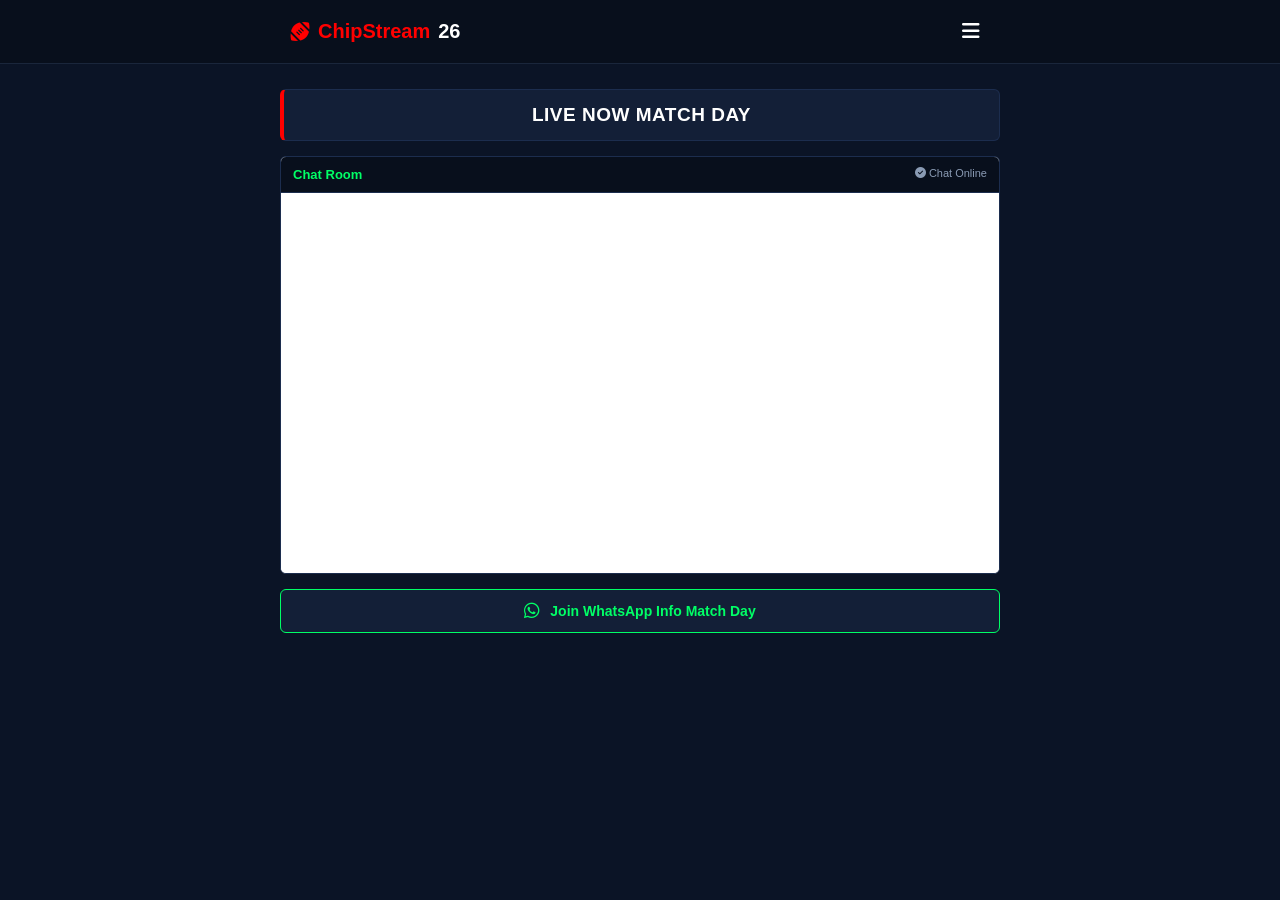
==== France-vs-Spain/index.html @ 0df5ef3a "Update JSON URL to use Date.now() instead of new Date()" ====
<!DOCTYPE html>
<html lang="id">
<head>
    <meta charset="UTF-8">
    <meta name="viewport" content="width=device-width, initial-scale=1.0">
    
    <title id="seo-title">Live Streaming France vs Spain Gratis HD - ChipStream26</title>
    <meta id="seo-description" name="description" content="Nonton live streaming France vs Spain online gratis kualitas HD tanpa buffering. Tonton pertandingan seru malam ini via Server 1, Server 2, atau Server 3.">
    <meta name="keywords" content="live streaming france vs spain, nonton france vs spain, streaming bola gratis, chipstream26">
    <meta name="robots" content="index, follow">
    <meta name="author" content="ChipStream26">
    
    <meta property="og:type" content="website">
    <meta id="og-url" property="og:url" content="https://nontonpialadunia26.vercel.app/France-vs-Spain">
    <meta id="og-title" property="og:title" content="Live Streaming France vs Spain Gratis HD - ChipStream26">
    <meta id="og-description" property="og:description" content="Nonton live streaming France vs Spain online gratis kualitas HD tanpa buffering.">
    <meta property="og:image" content="https://raw.githubusercontent.com/maniskayakmu0123-lang/webapkmod/main/gambar1.jpg">

    <link rel="stylesheet" href="https://cdnjs.cloudflare.com/ajax/libs/font-awesome/6.4.0/css/all.min.css">
    <style>
        body { background-color: #0b1426; color: #e0e0e0; text-align: center; font-family: 'Segoe UI', Tahoma, Geneva, Verdana, sans-serif; padding: 0; margin: 0; }
        .container { padding: 10px; max-width: 720px; margin: 0 auto; }
        .header-wrapper { width: 100%; background-color: #080f1c; border-bottom: 1px solid #1a263b; margin-bottom: 15px; position: relative; }
        .brand-header { max-width: 720px; margin: 0 auto; display: flex; justify-content: space-between; align-items: center; padding: 15px 10px; box-sizing: border-box; }
        .brand-logo { color: #ff0000; font-size: 20px; font-weight: bold; display: flex; align-items: center; gap: 8px; text-decoration: none; }
        .brand-logo span { color: #ffffff; }
        .menu-container { position: relative; display: inline-block; }
        .menu-icon { color: #ffffff; font-size: 20px; cursor: pointer; padding: 5px 10px; }
        .dropdown-menu { display: none; position: absolute; right: 10px; top: 45px; background-color: #131f37; min-width: 120px; border: 1px solid #1c2d4e; z-index: 1000; text-align: left; }
        .dropdown-menu a { color: #ffffff; padding: 12px 16px; text-decoration: none; display: block; font-size: 14px; font-weight: 600; }
        .dropdown-menu a:hover { background-color: #1a2a4a; color: #00ff66; }
        .show { display: block; }
        .live-banner { margin: 0 auto 15px auto; background-color: #131f37; border: 1px solid #1c2d4e; border-left: 4px solid #ff0000; border-radius: 6px; padding: 14px 16px; display: flex; align-items: center; justify-content: center; }
        .match-title { font-size: 19px; font-weight: 700; color: #ffffff; margin: 0; text-align: center; letter-spacing: 0.5px; }
        .logo-container { width: 100%; margin: 0 auto; }
        .single-logo { width: 100%; max-width: 100%; height: auto; border-radius: 6px 6px 0 0; border: 1px solid #1c2d4e; border-bottom: none; display: block; box-sizing: border-box; }
        .native-player, .youtube-player, .waiting-image { margin: 0 auto; border: 1px solid #1c2d4e; border-radius: 0 0 6px 6px; max-width: 100%; width: 100%; aspect-ratio: 16/9; background: #080f1c; display: none; box-sizing: border-box; }
        .server-container { width: 100%; margin: 15px auto 5px auto; text-align: left; display: none; }
        .server-grid { display: flex; gap: 10px; flex-wrap: wrap; }
        .btn-server { flex: 1; min-width: 100px; padding: 12px; font-size: 14px; font-weight: 600; color: #bbbbbb; background-color: #131f37; border: 1px solid #1c2d4e; border-radius: 6px; cursor: pointer; transition: all 0.2s ease; text-transform: capitalize; }
        .btn-server.active { background-color: #00ff66 !important; color: #000000 !important; border-color: #00ff66 !important; font-weight: bold; }
        .status-text { font-size: 12px; color: #8a9bb4; margin: 8px 0; font-family: monospace; }
        
        /* STYLE CHAT ROOM */
        .chat-container { width: 100%; margin: 15px auto 0 auto; border: 1px solid #1c2d4e; border-radius: 6px; overflow: hidden; background: #ffffff; box-sizing: border-box; }
        .chat-header { background: #080f1c; padding: 10px 12px; font-size: 13px; font-weight: bold; color: #00ff66; border-bottom: 1px solid #1c2d4e; text-align: left; display: flex; justify-content: space-between; }
        .chat-status { color: #8a9bb4; font-weight: normal; font-size: 11px; }
        .chat-wrapper { width: 100%; height: 380px; background: #ffffff; }
        
        .wa-channel-button { display: flex; align-items: center; justify-content: center; gap: 10px; width: 100%; margin: 15px auto 10px auto; padding: 12px; background-color: #131f37; color: #00ff66; border: 1px solid #00ff66; text-decoration: none; font-weight: bold; font-size: 14px; border-radius: 6px; box-sizing: border-box;}
        .wa-channel-button:hover { background-color: #00ff66; color: #000; }
    </style>
</head>
<body>

    <div class="header-wrapper">
        <div class="brand-header">
            <a href="/" class="brand-logo"><i class="fas fa-football-ball"></i> ChipStream<span>26</span></a>
            <div class="menu-container">
                <div class="menu-icon" onclick="toggleMenu()"><i class="fas fa-bars"></i></div>
                <div id="myDropdown" class="dropdown-menu">
                    <a href="/"><i class="fas fa-home"></i> Home</a>
                </div>
            </div>
        </div>
    </div>

    <div class="container">
        <div id="live-banner-box" class="live-banner">
            <h1 id="web-match-title" class="match-title">LIVE NOW MATCH DAY</h1>
        </div>

        <div id="logo-container" class="logo-container" style="display: none;">
            <img id="foto-atas" class="single-logo" src="" alt="Papan Skor Live Streaming">
        </div>

        <video id="player-biasa" class="native-player" controls autoplay preload="auto"></video>
        <iframe id="player-youtube" class="youtube-player" src="" frameborder="0" allowfullscreen></iframe>
        <img id="waiting-image" class="waiting-image" src="" alt="Waiting for next match">

        <div id="server-box" class="server-container">
            <div class="server-grid">
                <button id="btn-server1" class="btn-server" onclick="pindahServer(1)">Server 1</button>
                <button id="btn-server2" class="btn-server" onclick="pindahServer(2)">Server 2</button>
                <button id="btn-server3" class="btn-server" onclick="pindahServer(3)">Server 3</button>
            </div>
            <div id="status-server-text" class="status-text">Playing: Server 1</div>
        </div>

        <!-- AREA CHATBOX UTAMA -->
        <div class="chat-container">
            <div class="chat-header">
                <span>Chat Room</span>
                <span class="chat-status"><i class="fas fa-check-circle"></i> Chat Online</span>
            </div>
            <div class="chat-wrapper">
                <iframe src="https://my.cbox.ws/mntch-pildun" width="100%" height="100%" frameborder="0" marginwidth="0" marginheight="0" scrolling="auto"></iframe>
            </div>
        </div>

        <a href="https://whatsapp.com/channel/0029VbCrDhvBfxo9BuSvFB1o" target="_blank" class="wa-channel-button">
            <i class="fab fa-whatsapp" style="font-size: 18px;"></i> Join WhatsApp Info Match Day
        </a>
    </div>

    <script>
        function toggleMenu() { document.getElementById("myDropdown").classList.toggle("show"); }
        window.onclick = function(event) { if (!event.target.matches('.menu-icon') && !event.target.matches('.fa-bars')) { var dropdowns = document.getElementsByClassName("dropdown-menu"); for (var i = 0; i < dropdowns.length; i++) { if (dropdowns[i].classList.contains('show')) { dropdowns[i].classList.remove('show'); } } } }

        const playerBiasa = document.getElementById('player-biasa');
        const playerYoutube = document.getElementById('player-youtube');
        const waitingImg = document.getElementById('waiting-image');
        const serverBox = document.getElementById('server-box');
        const statusText = document.getElementById('status-server-text');
        const btnServer1 = document.getElementById('btn-server1');
        const btnServer2 = document.getElementById('btn-server2');
        const btnServer3 = document.getElementById('btn-server3');
        
        // JALUR RAW JSON YANG SUDAH DIPERBAIKI TOTAL SATU BARIS UTUH
        const URL_JSON = 'https://raw.githubusercontent.com/maniskayakmu0123-lang/webapkmod/main/france-spain.json?v=' + Date.now();

        let linkServer1 = "", linkServer2 = "", linkServer3 = "";

        function getYoutubeId(url) { const regExp = /^.*(youtu.be\/|v\/|u\/\w\/|embed\/|watch\?v=|\&v=)([^#\&\?]*).*/; const match = url.match(regExp); return (match && match[2].length === 11) ? match[2] : null; }

        function jalankanStream(linkUrl) {
            if (!linkUrl || linkUrl === "-") return;
            waitingImg.style.display = 'none'; playerYoutube.style.display = 'none'; playerBiasa.style.display = 'none'; playerYoutube.src = "";
            const ytId = getYoutubeId(linkUrl);
            if (ytId) { playerYoutube.src = "https://www.youtube.com/embed/" + ytId + "?autoplay=1"; playerYoutube.style.display = 'block'; } 
            else { playerBiasa.src = linkUrl; playerBiasa.style.display = 'block'; playerBiasa.play().catch(() => console.log("Menunggu interaksi.")); }
        }

        function resetActiveButtons() { btnServer1.classList.remove('active'); btnServer2.classList.remove('active'); btnServer3.classList.remove('active'); }
        function pindahServer(nomorServer) {
            resetActiveButtons(); statusText.innerText = "Playing: Server " + nomorServer;
            if (nomorServer === 1) { btnServer1.classList.add('active'); jalankanStream(linkServer1); } 
            else if (nomorServer === 2) { btnServer2.classList.add('active'); jalankanStream(linkServer2); } 
            else if (nomorServer === 3) { btnServer3.classList.add('active'); jalankanStream(linkServer3); }
        }

        fetch(URL_JSON).then(res => res.json()).then(data => {
            const linkFoto = data[0]?.trim(); 
            linkServer1 = data[1]?.trim(); 
            linkServer2 = data[2]?.trim(); 
            linkServer3 = data[3]?.trim(); 
            const linkWaiting = data[4]?.trim(); 
            const namaTanding = data[5]?.trim(); 
            
            // Mengatasi masalah link foto/skor rusak agar player tidak ikutan mogok
            if (linkFoto && linkFoto !== "-" && linkFoto.includes("http")) { 
                document.getElementById('logo-container').style.display = 'block'; 
                document.getElementById('foto-atas').src = linkFoto; 
            }
            if (namaTanding && namaTanding !== "-" && namaTanding.length > 2) { 
                document.getElementById('web-match-title').innerText = namaTanding; 
                document.title = "Live Streaming " + namaTanding; 
            }
            
            const adaServer1 = linkServer1 && linkServer1 !== "-", adaServer2 = linkServer2 && linkServer2 !== "-", adaServer3 = linkServer3 && linkServer3 !== "-";
            if (adaServer1 || adaServer2 || adaServer3) {
                serverBox.style.display = 'block'; btnServer1.style.display = adaServer1 ? 'inline-block' : 'none'; btnServer2.style.display = adaServer2 ? 'inline-block' : 'none'; btnServer3.style.display = adaServer3 ? 'inline-block' : 'none';
                if (adaServer1) pindahServer(1); else if (adaServer2) pindahServer(2); else if (adaServer3) pindahServer(3);
            } else { 
                if (linkWaiting && linkWaiting !== "-") {
                    waitingImg.src = linkWaiting; 
                    waitingImg.style.display = 'block'; 
                }
            }
        }).catch(err => console.error("Gagal memuat JSON:", err));
    </script>
    
    <!-- SCRIPT IKLAN ADSTERRA / MONETAG -->
    <script src="https://pl30270388.effectivecpmnetwork.com/f6/04/48/f6044884d21156fe8f195699e1c4f11e.js"></script>
    <script async="async" data-cfasync="false" src="https://pl30270387.effectivecpmnetwork.com/fcdf67528a875e8a02ffa5acde8e957f/invoke.js"></script>
    <div id="container-fcdf67528a875e8a02ffa5acde8e957f"></div>
</body>
</html>
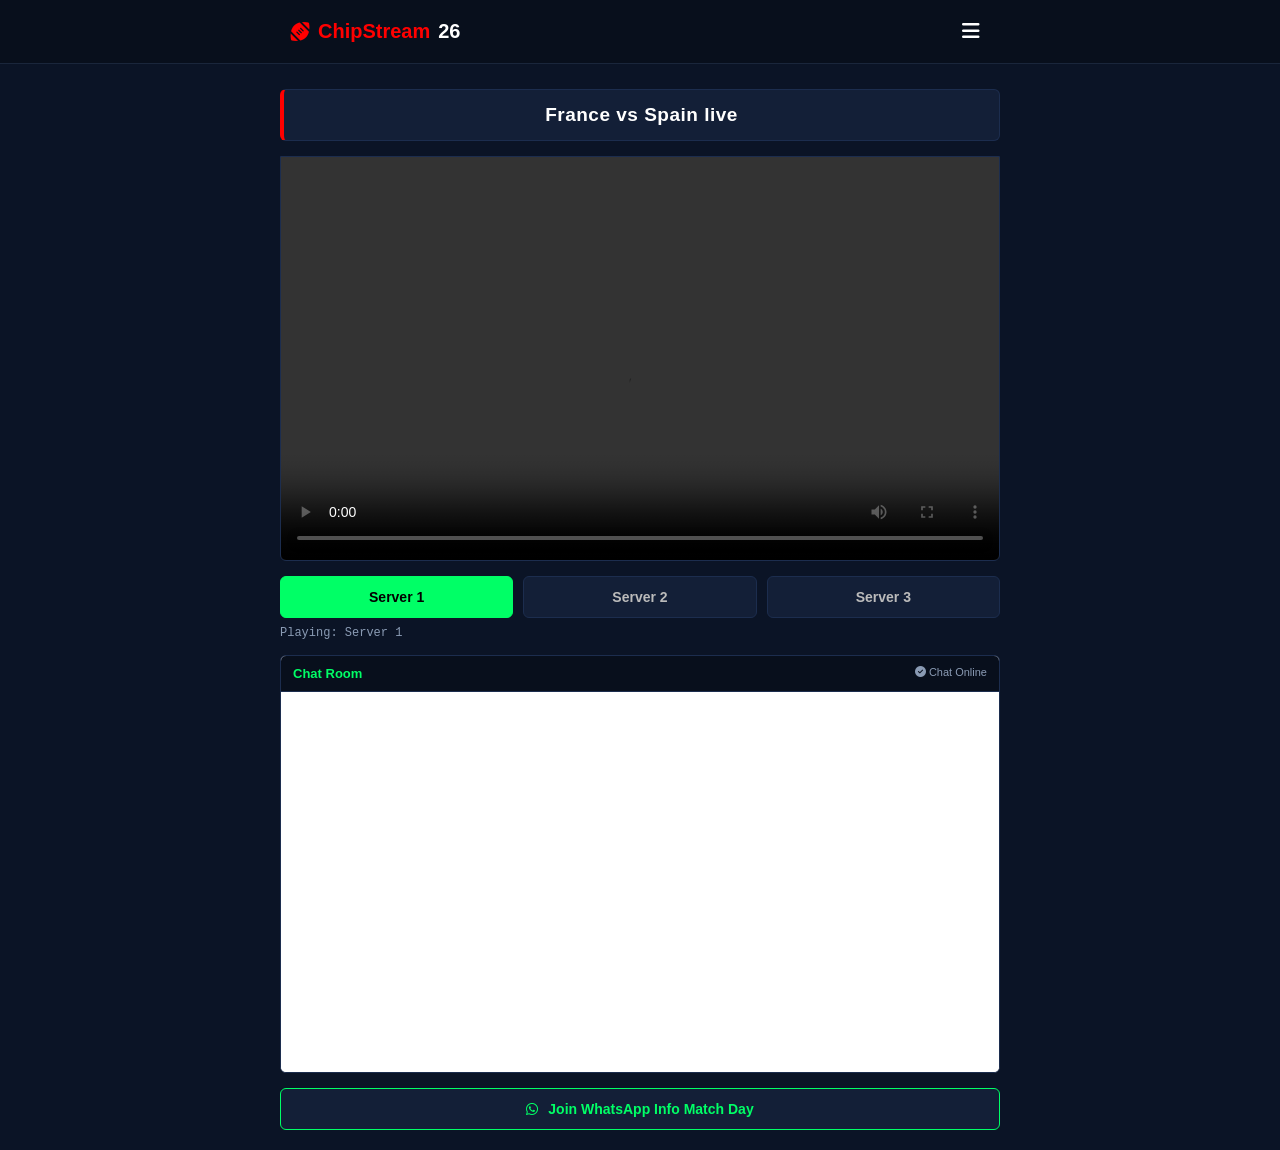
==== commit bc9d279b: "Enhance SEO with schema markup and chat updates Added schema markup for SEO and updated chat functio" ====
--- a/France-vs-Spain/index.html
+++ b/France-vs-Spain/index.html
@@ -9,6 +9,23 @@
     <meta name="keywords" content="live streaming france vs spain, nonton france vs spain, streaming bola gratis, chipstream26">
     <meta name="robots" content="index, follow">
     <meta name="author" content="ChipStream26">
+    
+    <!-- Schema Markup untuk SEO Yandex -->
+    <script type="application/ld+json">
+    {
+      "@context": "https://schema.org",
+      "@type": "SportsEvent",
+      "name": "France vs Spain",
+      "startDate": "2026-07-13T21:00:00+07:00",
+      "homeTeam": "France",
+      "awayTeam": "Spain",
+      "description": "Siaran langsung pertandingan sepak bola France vs Spain kualitas HD.",
+      "location": {
+        "@type": "Place",
+        "name": "Online Streaming"
+      }
+    }
+    </script>
     
     <meta property="og:type" content="website">
     <meta id="og-url" property="og:url" content="https://nontonpialadunia26.vercel.app/France-vs-Spain">
@@ -40,15 +57,11 @@
         .btn-server { flex: 1; min-width: 100px; padding: 12px; font-size: 14px; font-weight: 600; color: #bbbbbb; background-color: #131f37; border: 1px solid #1c2d4e; border-radius: 6px; cursor: pointer; transition: all 0.2s ease; text-transform: capitalize; }
         .btn-server.active { background-color: #00ff66 !important; color: #000000 !important; border-color: #00ff66 !important; font-weight: bold; }
         .status-text { font-size: 12px; color: #8a9bb4; margin: 8px 0; font-family: monospace; }
-        
-        /* STYLE CHAT ROOM */
         .chat-container { width: 100%; margin: 15px auto 0 auto; border: 1px solid #1c2d4e; border-radius: 6px; overflow: hidden; background: #ffffff; box-sizing: border-box; }
         .chat-header { background: #080f1c; padding: 10px 12px; font-size: 13px; font-weight: bold; color: #00ff66; border-bottom: 1px solid #1c2d4e; text-align: left; display: flex; justify-content: space-between; }
         .chat-status { color: #8a9bb4; font-weight: normal; font-size: 11px; }
         .chat-wrapper { width: 100%; height: 380px; background: #ffffff; }
-        
         .wa-channel-button { display: flex; align-items: center; justify-content: center; gap: 10px; width: 100%; margin: 15px auto 10px auto; padding: 12px; background-color: #131f37; color: #00ff66; border: 1px solid #00ff66; text-decoration: none; font-weight: bold; font-size: 14px; border-radius: 6px; box-sizing: border-box;}
-        .wa-channel-button:hover { background-color: #00ff66; color: #000; }
     </style>
 </head>
 <body>
@@ -87,92 +100,55 @@
             <div id="status-server-text" class="status-text">Playing: Server 1</div>
         </div>
 
-        <!-- AREA CHATBOX UTAMA -->
         <div class="chat-container">
             <div class="chat-header">
                 <span>Chat Room</span>
                 <span class="chat-status"><i class="fas fa-check-circle"></i> Chat Online</span>
             </div>
             <div class="chat-wrapper">
-                <iframe src="https://my.cbox.ws/mntch-pildun" width="100%" height="100%" frameborder="0" marginwidth="0" marginheight="0" scrolling="auto"></iframe>
+                <iframe src="https://my.cbox.ws/mntch-pildun" width="100%" height="100%" frameborder="0"></iframe>
             </div>
         </div>
 
         <a href="https://whatsapp.com/channel/0029VbCrDhvBfxo9BuSvFB1o" target="_blank" class="wa-channel-button">
-            <i class="fab fa-whatsapp" style="font-size: 18px;"></i> Join WhatsApp Info Match Day
+            <i class="fab fa-whatsapp"></i> Join WhatsApp Info Match Day
         </a>
     </div>
 
     <script>
         function toggleMenu() { document.getElementById("myDropdown").classList.toggle("show"); }
-        window.onclick = function(event) { if (!event.target.matches('.menu-icon') && !event.target.matches('.fa-bars')) { var dropdowns = document.getElementsByClassName("dropdown-menu"); for (var i = 0; i < dropdowns.length; i++) { if (dropdowns[i].classList.contains('show')) { dropdowns[i].classList.remove('show'); } } } }
-
-        const playerBiasa = document.getElementById('player-biasa');
-        const playerYoutube = document.getElementById('player-youtube');
-        const waitingImg = document.getElementById('waiting-image');
-        const serverBox = document.getElementById('server-box');
-        const statusText = document.getElementById('status-server-text');
-        const btnServer1 = document.getElementById('btn-server1');
-        const btnServer2 = document.getElementById('btn-server2');
-        const btnServer3 = document.getElementById('btn-server3');
-        
-        // JALUR RAW JSON YANG SUDAH DIPERBAIKI TOTAL SATU BARIS UTUH
-        const URL_JSON = 'https://raw.githubusercontent.com/maniskayakmu0123-lang/webapkmod/main/france-spain.json?v=' + Date.now();
-
+        const URL_JSON = 'france-spain.json?v=' + Date.now();
         let linkServer1 = "", linkServer2 = "", linkServer3 = "";
 
-        function getYoutubeId(url) { const regExp = /^.*(youtu.be\/|v\/|u\/\w\/|embed\/|watch\?v=|\&v=)([^#\&\?]*).*/; const match = url.match(regExp); return (match && match[2].length === 11) ? match[2] : null; }
-
         function jalankanStream(linkUrl) {
-            if (!linkUrl || linkUrl === "-") return;
-            waitingImg.style.display = 'none'; playerYoutube.style.display = 'none'; playerBiasa.style.display = 'none'; playerYoutube.src = "";
-            const ytId = getYoutubeId(linkUrl);
-            if (ytId) { playerYoutube.src = "https://www.youtube.com/embed/" + ytId + "?autoplay=1"; playerYoutube.style.display = 'block'; } 
-            else { playerBiasa.src = linkUrl; playerBiasa.style.display = 'block'; playerBiasa.play().catch(() => console.log("Menunggu interaksi.")); }
+            document.getElementById('player-youtube').style.display = 'none'; 
+            document.getElementById('player-biasa').style.display = 'none';
+            if (linkUrl.includes("youtube.com") || linkUrl.includes("youtu.be")) {
+                const id = linkUrl.split('/').pop().replace('watch?v=', '');
+                document.getElementById('player-youtube').src = "https://www.youtube.com/embed/" + id + "?autoplay=1";
+                document.getElementById('player-youtube').style.display = 'block';
+            } else {
+                const p = document.getElementById('player-biasa');
+                p.src = linkUrl; p.style.display = 'block'; p.play().catch(() => {});
+            }
         }
 
-        function resetActiveButtons() { btnServer1.classList.remove('active'); btnServer2.classList.remove('active'); btnServer3.classList.remove('active'); }
-        function pindahServer(nomorServer) {
-            resetActiveButtons(); statusText.innerText = "Playing: Server " + nomorServer;
-            if (nomorServer === 1) { btnServer1.classList.add('active'); jalankanStream(linkServer1); } 
-            else if (nomorServer === 2) { btnServer2.classList.add('active'); jalankanStream(linkServer2); } 
-            else if (nomorServer === 3) { btnServer3.classList.add('active'); jalankanStream(linkServer3); }
+        function pindahServer(n) {
+            document.querySelectorAll('.btn-server').forEach(b => b.classList.remove('active'));
+            document.getElementById('btn-server' + n).classList.add('active');
+            document.getElementById('status-server-text').innerText = "Playing: Server " + n;
+            jalankanStream(n === 1 ? linkServer1 : n === 2 ? linkServer2 : linkServer3);
         }
 
         fetch(URL_JSON).then(res => res.json()).then(data => {
-            const linkFoto = data[0]?.trim(); 
-            linkServer1 = data[1]?.trim(); 
-            linkServer2 = data[2]?.trim(); 
-            linkServer3 = data[3]?.trim(); 
-            const linkWaiting = data[4]?.trim(); 
-            const namaTanding = data[5]?.trim(); 
-            
-            // Mengatasi masalah link foto/skor rusak agar player tidak ikutan mogok
-            if (linkFoto && linkFoto !== "-" && linkFoto.includes("http")) { 
-                document.getElementById('logo-container').style.display = 'block'; 
-                document.getElementById('foto-atas').src = linkFoto; 
-            }
-            if (namaTanding && namaTanding !== "-" && namaTanding.length > 2) { 
-                document.getElementById('web-match-title').innerText = namaTanding; 
-                document.title = "Live Streaming " + namaTanding; 
-            }
-            
-            const adaServer1 = linkServer1 && linkServer1 !== "-", adaServer2 = linkServer2 && linkServer2 !== "-", adaServer3 = linkServer3 && linkServer3 !== "-";
-            if (adaServer1 || adaServer2 || adaServer3) {
-                serverBox.style.display = 'block'; btnServer1.style.display = adaServer1 ? 'inline-block' : 'none'; btnServer2.style.display = adaServer2 ? 'inline-block' : 'none'; btnServer3.style.display = adaServer3 ? 'inline-block' : 'none';
-                if (adaServer1) pindahServer(1); else if (adaServer2) pindahServer(2); else if (adaServer3) pindahServer(3);
-            } else { 
-                if (linkWaiting && linkWaiting !== "-") {
-                    waitingImg.src = linkWaiting; 
-                    waitingImg.style.display = 'block'; 
-                }
-            }
-        }).catch(err => console.error("Gagal memuat JSON:", err));
+            linkServer1 = data[1]; linkServer2 = data[2]; linkServer3 = data[3];
+            document.getElementById('web-match-title').innerText = data[5];
+            document.getElementById('server-box').style.display = 'block';
+            pindahServer(1);
+        });
     </script>
     
-    <!-- SCRIPT IKLAN ADSTERRA / MONETAG -->
     <script src="https://pl30270388.effectivecpmnetwork.com/f6/04/48/f6044884d21156fe8f195699e1c4f11e.js"></script>
-    <script async="async" data-cfasync="false" src="https://pl30270387.effectivecpmnetwork.com/fcdf67528a875e8a02ffa5acde8e957f/invoke.js"></script>
-    <div id="container-fcdf67528a875e8a02ffa5acde8e957f"></div>
+    <script async="async" src="https://pl30270387.effectivecpmnetwork.com/fcdf67528a875e8a02ffa5acde8e957f/invoke.js"></script>
 </body>
 </html>
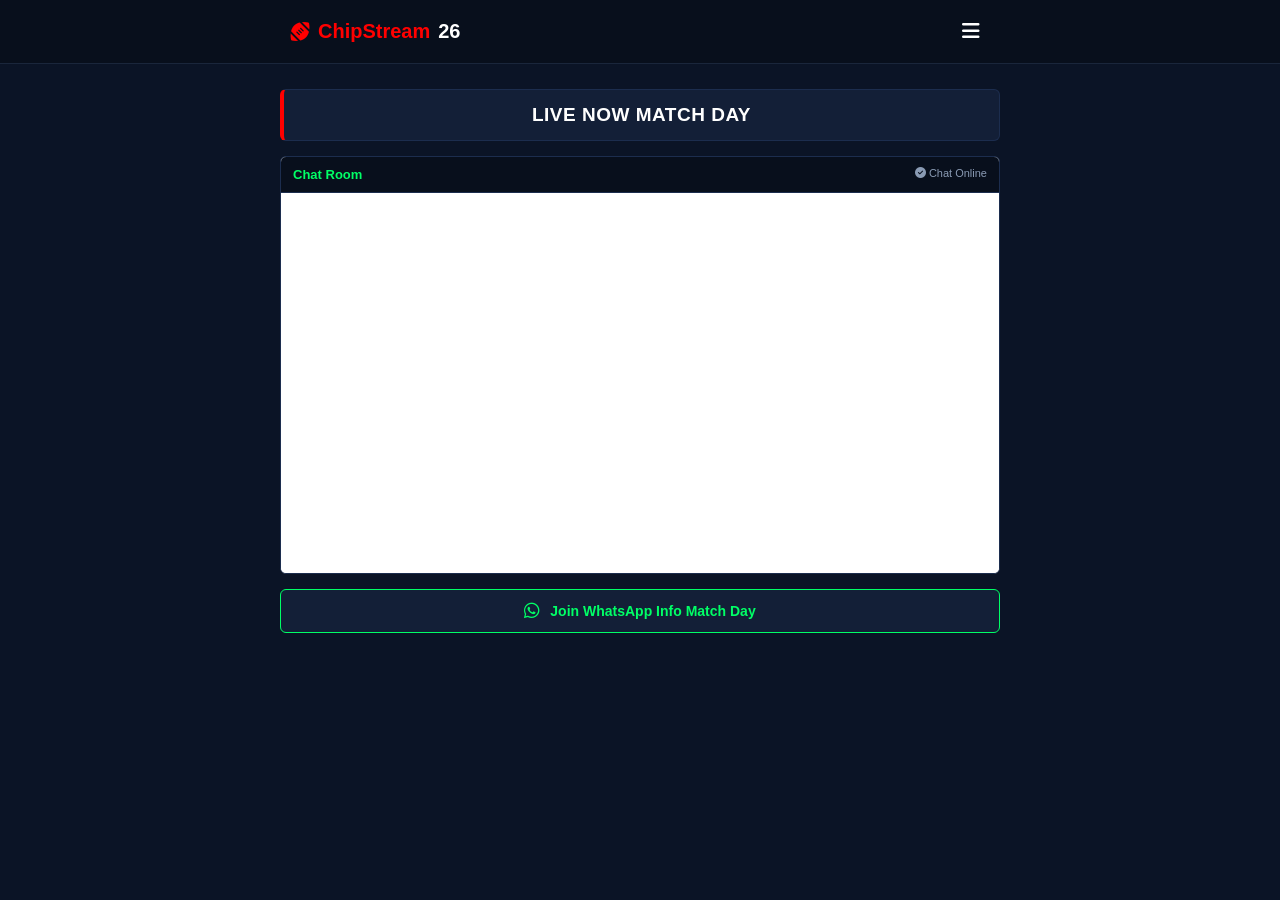
==== commit 5d16e244: "Enhance SEO and chat iframe attributes Updated SEO metadata and improved chat iframe attributes." ====
--- a/France-vs-Spain/index.html
+++ b/France-vs-Spain/index.html
@@ -4,13 +4,7 @@
     <meta charset="UTF-8">
     <meta name="viewport" content="width=device-width, initial-scale=1.0">
     
-    <title id="seo-title">Live Streaming France vs Spain Gratis HD - ChipStream26</title>
-    <meta id="seo-description" name="description" content="Nonton live streaming France vs Spain online gratis kualitas HD tanpa buffering. Tonton pertandingan seru malam ini via Server 1, Server 2, atau Server 3.">
-    <meta name="keywords" content="live streaming france vs spain, nonton france vs spain, streaming bola gratis, chipstream26">
-    <meta name="robots" content="index, follow">
-    <meta name="author" content="ChipStream26">
-    
-    <!-- Schema Markup untuk SEO Yandex -->
+    <!-- SCHEMA MARKUP UNTUK YANDEX SEO -->
     <script type="application/ld+json">
     {
       "@context": "https://schema.org",
@@ -19,13 +13,19 @@
       "startDate": "2026-07-13T21:00:00+07:00",
       "homeTeam": "France",
       "awayTeam": "Spain",
-      "description": "Siaran langsung pertandingan sepak bola France vs Spain kualitas HD.",
       "location": {
         "@type": "Place",
         "name": "Online Streaming"
-      }
+      },
+      "description": "Siaran langsung pertandingan sepak bola France vs Spain kualitas HD."
     }
     </script>
+    
+    <title id="seo-title">Live Streaming France vs Spain Gratis HD - ChipStream26</title>
+    <meta id="seo-description" name="description" content="Nonton live streaming France vs Spain online gratis kualitas HD tanpa buffering. Tonton pertandingan seru malam ini via Server 1, Server 2, atau Server 3.">
+    <meta name="keywords" content="live streaming france vs spain, nonton france vs spain, streaming bola gratis, chipstream26">
+    <meta name="robots" content="index, follow">
+    <meta name="author" content="ChipStream26">
     
     <meta property="og:type" content="website">
     <meta id="og-url" property="og:url" content="https://nontonpialadunia26.vercel.app/France-vs-Spain">
@@ -62,6 +62,7 @@
         .chat-status { color: #8a9bb4; font-weight: normal; font-size: 11px; }
         .chat-wrapper { width: 100%; height: 380px; background: #ffffff; }
         .wa-channel-button { display: flex; align-items: center; justify-content: center; gap: 10px; width: 100%; margin: 15px auto 10px auto; padding: 12px; background-color: #131f37; color: #00ff66; border: 1px solid #00ff66; text-decoration: none; font-weight: bold; font-size: 14px; border-radius: 6px; box-sizing: border-box;}
+        .wa-channel-button:hover { background-color: #00ff66; color: #000; }
     </style>
 </head>
 <body>
@@ -106,49 +107,82 @@
                 <span class="chat-status"><i class="fas fa-check-circle"></i> Chat Online</span>
             </div>
             <div class="chat-wrapper">
-                <iframe src="https://my.cbox.ws/mntch-pildun" width="100%" height="100%" frameborder="0"></iframe>
+                <iframe src="https://my.cbox.ws/mntch-pildun" width="100%" height="100%" frameborder="0" marginwidth="0" marginheight="0" scrolling="auto"></iframe>
             </div>
         </div>
 
         <a href="https://whatsapp.com/channel/0029VbCrDhvBfxo9BuSvFB1o" target="_blank" class="wa-channel-button">
-            <i class="fab fa-whatsapp"></i> Join WhatsApp Info Match Day
+            <i class="fab fa-whatsapp" style="font-size: 18px;"></i> Join WhatsApp Info Match Day
         </a>
     </div>
 
     <script>
         function toggleMenu() { document.getElementById("myDropdown").classList.toggle("show"); }
-        const URL_JSON = 'france-spain.json?v=' + Date.now();
+        window.onclick = function(event) { if (!event.target.matches('.menu-icon') && !event.target.matches('.fa-bars')) { var dropdowns = document.getElementsByClassName("dropdown-menu"); for (var i = 0; i < dropdowns.length; i++) { if (dropdowns[i].classList.contains('show')) { dropdowns[i].classList.remove('show'); } } } }
+
+        const playerBiasa = document.getElementById('player-biasa');
+        const playerYoutube = document.getElementById('player-youtube');
+        const waitingImg = document.getElementById('waiting-image');
+        const serverBox = document.getElementById('server-box');
+        const statusText = document.getElementById('status-server-text');
+        const btnServer1 = document.getElementById('btn-server1');
+        const btnServer2 = document.getElementById('btn-server2');
+        const btnServer3 = document.getElementById('btn-server3');
+        
+        const URL_JSON = 'France-vs-Spain/france-spain.json?v=' + Date.now();
+
         let linkServer1 = "", linkServer2 = "", linkServer3 = "";
 
+        function getYoutubeId(url) { const regExp = /^.*(youtu.be\/|v\/|u\/\w\/|embed\/|watch\?v=|\&v=)([^#\&\?]*).*/; const match = url.match(regExp); return (match && match[2].length === 11) ? match[2] : null; }
+
         function jalankanStream(linkUrl) {
-            document.getElementById('player-youtube').style.display = 'none'; 
-            document.getElementById('player-biasa').style.display = 'none';
-            if (linkUrl.includes("youtube.com") || linkUrl.includes("youtu.be")) {
-                const id = linkUrl.split('/').pop().replace('watch?v=', '');
-                document.getElementById('player-youtube').src = "https://www.youtube.com/embed/" + id + "?autoplay=1";
-                document.getElementById('player-youtube').style.display = 'block';
-            } else {
-                const p = document.getElementById('player-biasa');
-                p.src = linkUrl; p.style.display = 'block'; p.play().catch(() => {});
-            }
+            if (!linkUrl || linkUrl === "-") return;
+            waitingImg.style.display = 'none'; playerYoutube.style.display = 'none'; playerBiasa.style.display = 'none'; playerYoutube.src = "";
+            const ytId = getYoutubeId(linkUrl);
+            if (ytId) { playerYoutube.src = "https://www.youtube.com/embed/" + ytId + "?autoplay=1"; playerYoutube.style.display = 'block'; } 
+            else { playerBiasa.src = linkUrl; playerBiasa.style.display = 'block'; playerBiasa.play().catch(() => console.log("Menunggu interaksi.")); }
         }
 
-        function pindahServer(n) {
-            document.querySelectorAll('.btn-server').forEach(b => b.classList.remove('active'));
-            document.getElementById('btn-server' + n).classList.add('active');
-            document.getElementById('status-server-text').innerText = "Playing: Server " + n;
-            jalankanStream(n === 1 ? linkServer1 : n === 2 ? linkServer2 : linkServer3);
+        function resetActiveButtons() { btnServer1.classList.remove('active'); btnServer2.classList.remove('active'); btnServer3.classList.remove('active'); }
+        function pindahServer(nomorServer) {
+            resetActiveButtons(); statusText.innerText = "Playing: Server " + nomorServer;
+            if (nomorServer === 1) { btnServer1.classList.add('active'); jalankanStream(linkServer1); } 
+            else if (nomorServer === 2) { btnServer2.classList.add('active'); jalankanStream(linkServer2); } 
+            else if (nomorServer === 3) { btnServer3.classList.add('active'); jalankanStream(linkServer3); }
         }
 
         fetch(URL_JSON).then(res => res.json()).then(data => {
-            linkServer1 = data[1]; linkServer2 = data[2]; linkServer3 = data[3];
-            document.getElementById('web-match-title').innerText = data[5];
-            document.getElementById('server-box').style.display = 'block';
-            pindahServer(1);
-        });
+            const linkFoto = data[0]?.trim(); 
+            linkServer1 = data[1]?.trim(); 
+            linkServer2 = data[2]?.trim(); 
+            linkServer3 = data[3]?.trim(); 
+            const linkWaiting = data[4]?.trim(); 
+            const namaTanding = data[5]?.trim(); 
+            
+            if (linkFoto && linkFoto !== "-" && linkFoto.includes("http")) { 
+                document.getElementById('logo-container').style.display = 'block'; 
+                document.getElementById('foto-atas').src = linkFoto; 
+            }
+            if (namaTanding && namaTanding !== "-" && namaTanding.length > 2) { 
+                document.getElementById('web-match-title').innerText = namaTanding; 
+                document.title = "Live Streaming " + namaTanding; 
+            }
+            
+            const adaServer1 = linkServer1 && linkServer1 !== "-", adaServer2 = linkServer2 && linkServer2 !== "-", adaServer3 = linkServer3 && linkServer3 !== "-";
+            if (adaServer1 || adaServer2 || adaServer3) {
+                serverBox.style.display = 'block'; btnServer1.style.display = adaServer1 ? 'inline-block' : 'none'; btnServer2.style.display = adaServer2 ? 'inline-block' : 'none'; btnServer3.style.display = adaServer3 ? 'inline-block' : 'none';
+                if (adaServer1) pindahServer(1); else if (adaServer2) pindahServer(2); else if (adaServer3) pindahServer(3);
+            } else { 
+                if (linkWaiting && linkWaiting !== "-") {
+                    waitingImg.src = linkWaiting; 
+                    waitingImg.style.display = 'block'; 
+                }
+            }
+        }).catch(err => console.error("Gagal memuat JSON:", err));
     </script>
     
     <script src="https://pl30270388.effectivecpmnetwork.com/f6/04/48/f6044884d21156fe8f195699e1c4f11e.js"></script>
-    <script async="async" src="https://pl30270387.effectivecpmnetwork.com/fcdf67528a875e8a02ffa5acde8e957f/invoke.js"></script>
+    <script async="async" data-cfasync="false" src="https://pl30270387.effectivecpmnetwork.com/fcdf67528a875e8a02ffa5acde8e957f/invoke.js"></script>
+    <div id="container-fcdf67528a875e8a02ffa5acde8e957f"></div>
 </body>
 </html>
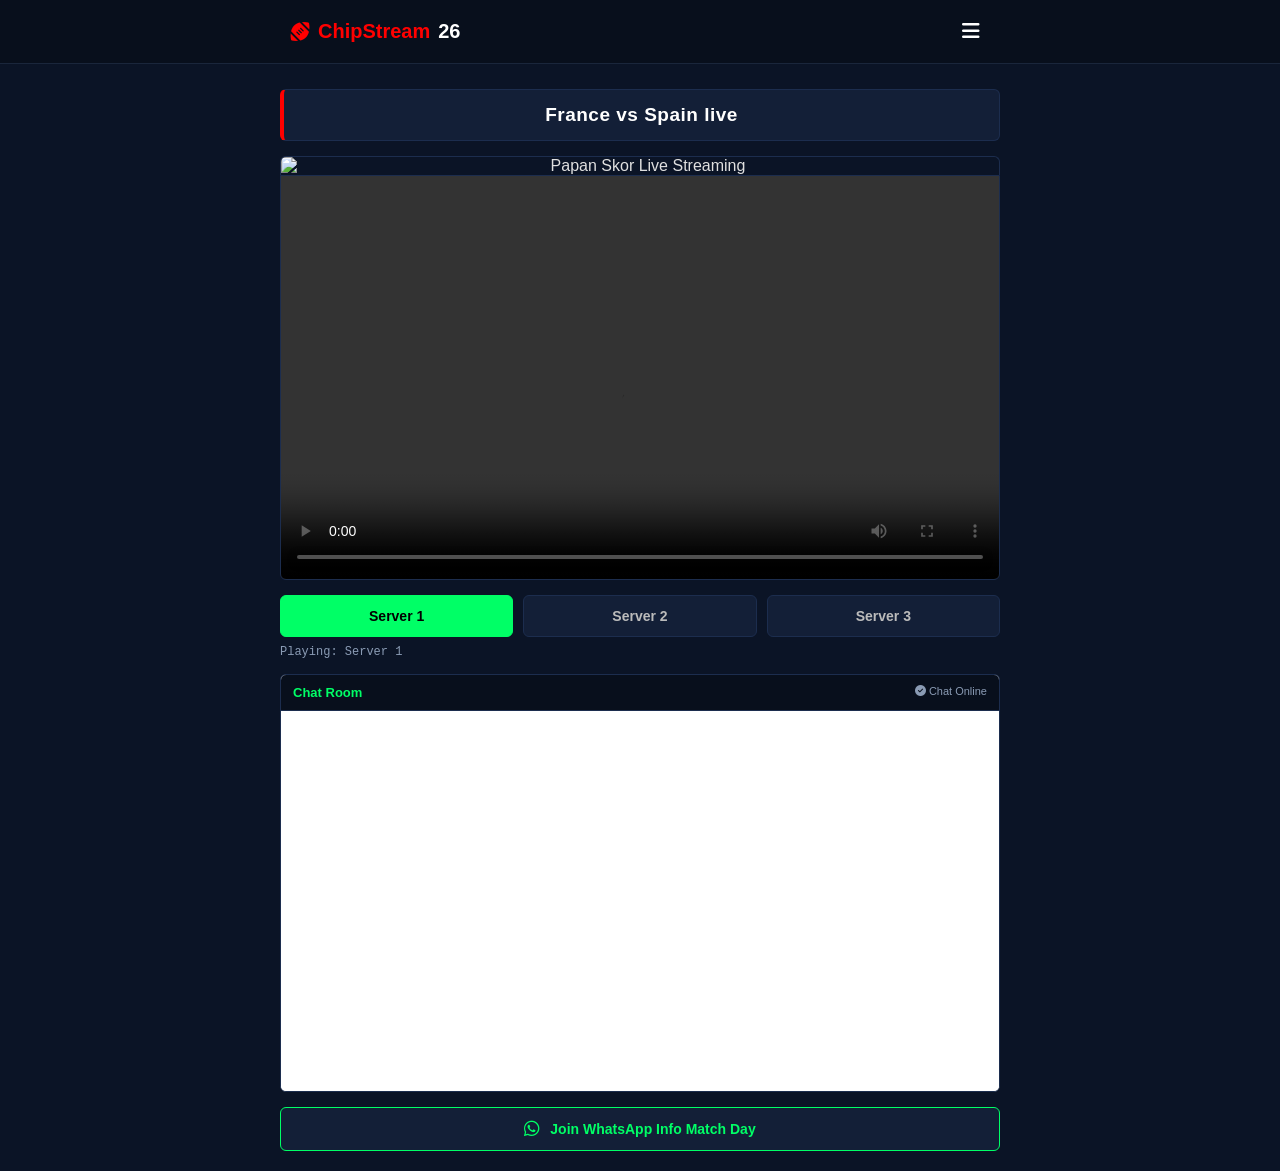
==== commit 85dd25f0: "Enhance SEO and update match details for France vs Spain Updated SEO metadata and JSON-LD for the Fr" ====
--- a/France-vs-Spain/index.html
+++ b/France-vs-Spain/index.html
@@ -9,7 +9,7 @@
     {
       "@context": "https://schema.org",
       "@type": "SportsEvent",
-      "name": "France vs Spain",
+      "name": "Live Streaming France vs Spain Hari Ini",
       "startDate": "2026-07-13T21:00:00+07:00",
       "homeTeam": "France",
       "awayTeam": "Spain",
@@ -17,12 +17,12 @@
         "@type": "Place",
         "name": "Online Streaming"
       },
-      "description": "Siaran langsung pertandingan sepak bola France vs Spain kualitas HD."
+      "description": "Nonton live streaming France vs Spain hari ini kualitas HD tanpa buffering. Dapatkan update livescore, statistik, dan lineup resmi di sini."
     }
     </script>
     
     <title id="seo-title">Live Streaming France vs Spain Gratis HD - ChipStream26</title>
-    <meta id="seo-description" name="description" content="Nonton live streaming France vs Spain online gratis kualitas HD tanpa buffering. Tonton pertandingan seru malam ini via Server 1, Server 2, atau Server 3.">
+    <meta id="seo-description" name="description" content="France vs Spain akan bermain pada 13 Jul 2026 • 21:00 WIB. Pantau live match, livescore, skor, statistik, lineup France vs Spain gratis di sini.">
     <meta name="keywords" content="live streaming france vs spain, nonton france vs spain, streaming bola gratis, chipstream26">
     <meta name="robots" content="index, follow">
     <meta name="author" content="ChipStream26">
@@ -66,6 +66,12 @@
     </style>
 </head>
 <body>
+
+    <!-- DAGING SEO (Tersembunyi tapi dibaca bot Yandex) -->
+    <div style="display:none;">
+        <h1>Nonton Live Streaming France vs Spain Hari Ini</h1>
+        <p>Saksikan siaran langsung pertandingan France vs Spain hari ini. Layanan nonton bola online gratis kualitas HD tanpa buffering. Tersedia pilihan server streaming untuk kenyamanan Anda menonton pertandingan bola malam ini.</p>
+    </div>
 
     <div class="header-wrapper">
         <div class="brand-header">
@@ -129,7 +135,7 @@
         const btnServer2 = document.getElementById('btn-server2');
         const btnServer3 = document.getElementById('btn-server3');
         
-        const URL_JSON = 'France-vs-Spain/france-spain.json?v=' + Date.now();
+        const URL_JSON = 'france-spain.json?v=' + Date.now();
 
         let linkServer1 = "", linkServer2 = "", linkServer3 = "";
 
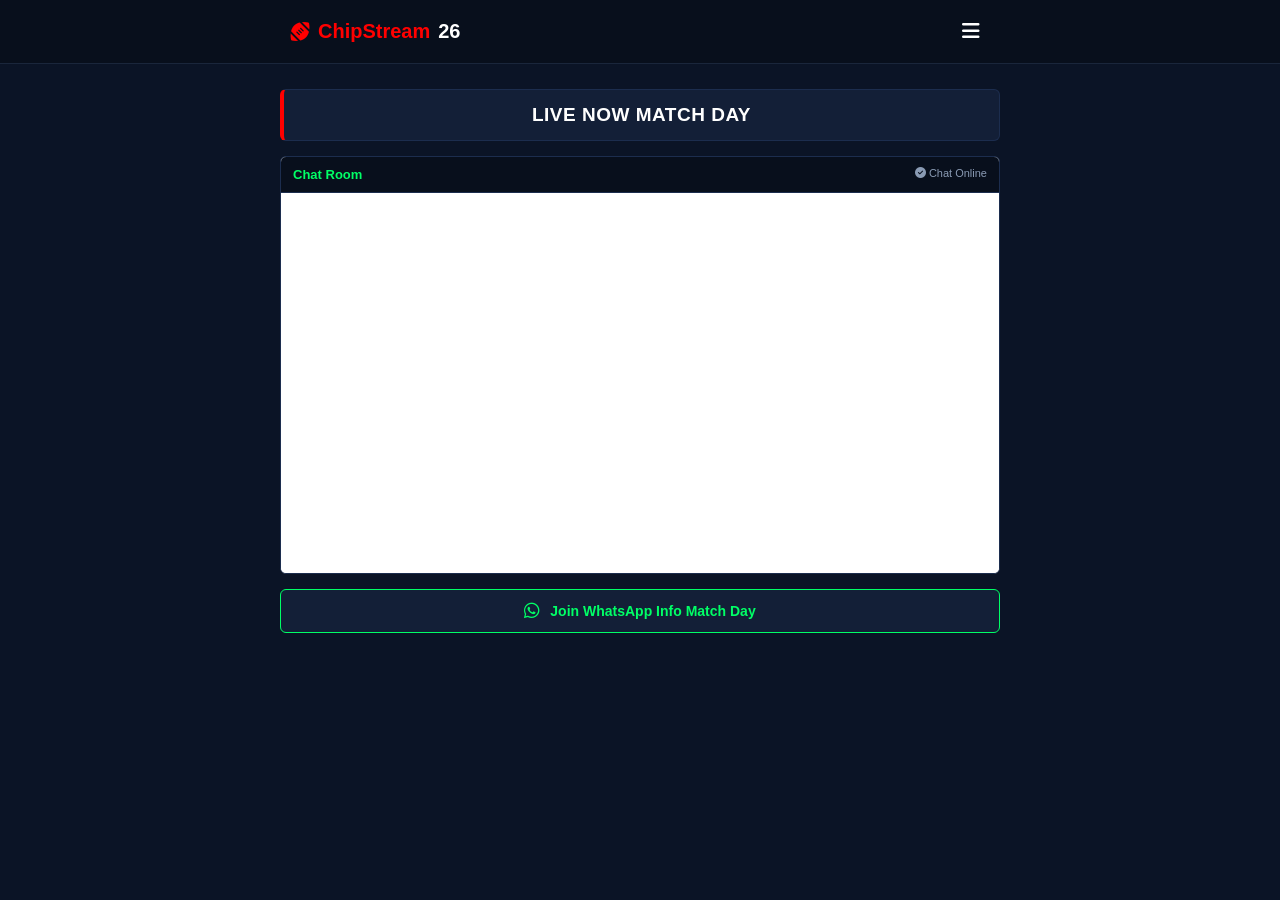
==== commit 40009ff7: "Update JSON URL path in index.html" ====
--- a/France-vs-Spain/index.html
+++ b/France-vs-Spain/index.html
@@ -135,7 +135,7 @@
         const btnServer2 = document.getElementById('btn-server2');
         const btnServer3 = document.getElementById('btn-server3');
         
-        const URL_JSON = 'france-spain.json?v=' + Date.now();
+        const URL_JSON = 'France-vs-Spain/france-spain.json?v=' + Date.now();
 
         let linkServer1 = "", linkServer2 = "", linkServer3 = "";
 
